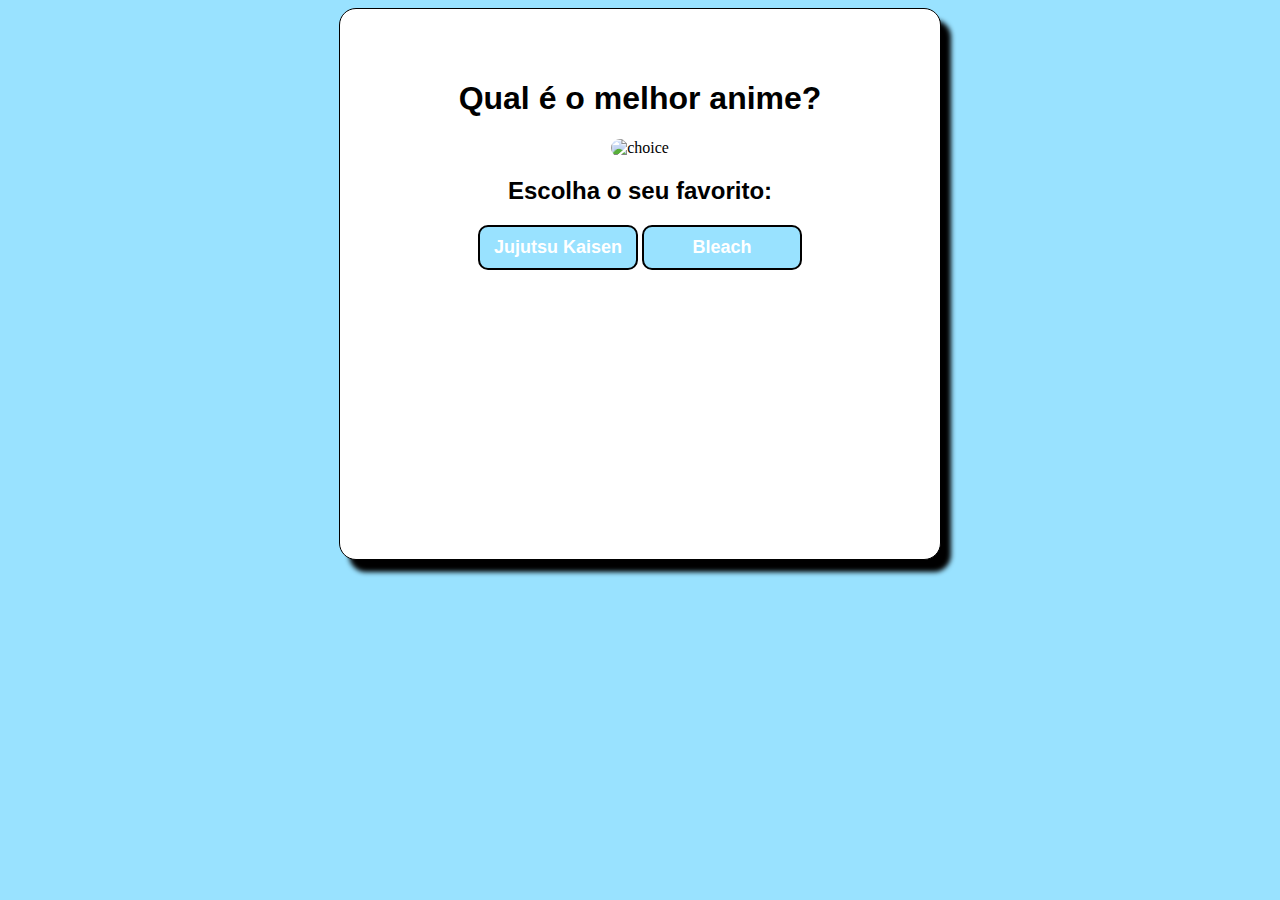
==== gatoru/index.html @ ef272501 "Add everything" ====
<!DOCTYPE html>
<html lang="en">
<head>
  <meta charset="UTF-8">
  <meta name="viewport" content="width=device-width, initial-scale=1.0">
  <link rel="stylesheet" href="./style.css">
  <title>Document</title>
</head>
<body>
  <div class="panel">
    <h1>Qual é o melhor anime?</h1>
    <img src="https://media.tenor.com/3gn-rfIITEEAAAAC/pill-red-sibarita-matrix.gif" alt="choice">
    <h2>Escolha o seu favorito:</h2>
    <button id="juju"><strong>Jujutsu Kaisen</strong></button>
    <button onmouseover="fuja()" id="ble"><strong>Bleach</strong></button>
  </div>
</body>
</html>
---- gatoru/style.css ----
body {
  display: flex;
  align-items: center;
  justify-content: center;
  background-color: #99e2ff;
}

h1, h2 {
  font-family:'Lucida Sans', 'Lucida Sans Regular', 'Lucida Grande', 'Lucida Sans Unicode', Geneva, Verdana, sans-serif
}

img {
  border-radius: 10px;
}

.panel {
  background-color:white;
  border: 1px solid black;
  border-radius: 17px;
  margin: auto;
  width: 600px;
  height: 500px;
  text-align: center;
  padding-top: 50px;
  box-shadow: 10px 12px 5px black;
}


#juju {
  font-family: 'Lucida Sans', 'Lucida Sans Regular', 'Lucida Grande', 'Lucida Sans Unicode', Geneva, Verdana, sans-serif;
  font-size: 18px;
  background-color: #99e2ff;
  color: white;
  border: 2px solid black;
  border-radius: 10px;
  width: 160px;
  padding-top: 10px;
  padding-bottom: 10px;

}

#ble {
  font-family: 'Lucida Sans', 'Lucida Sans Regular', 'Lucida Grande', 'Lucida Sans Unicode', Geneva, Verdana, sans-serif;
  font-size: 18px;
  background-color: #99e2ff;
  color: white;
  border: 2px solid black;
  border-radius: 10px;
  width: 160px;
  padding-top: 10px;
  padding-bottom: 10px;
}
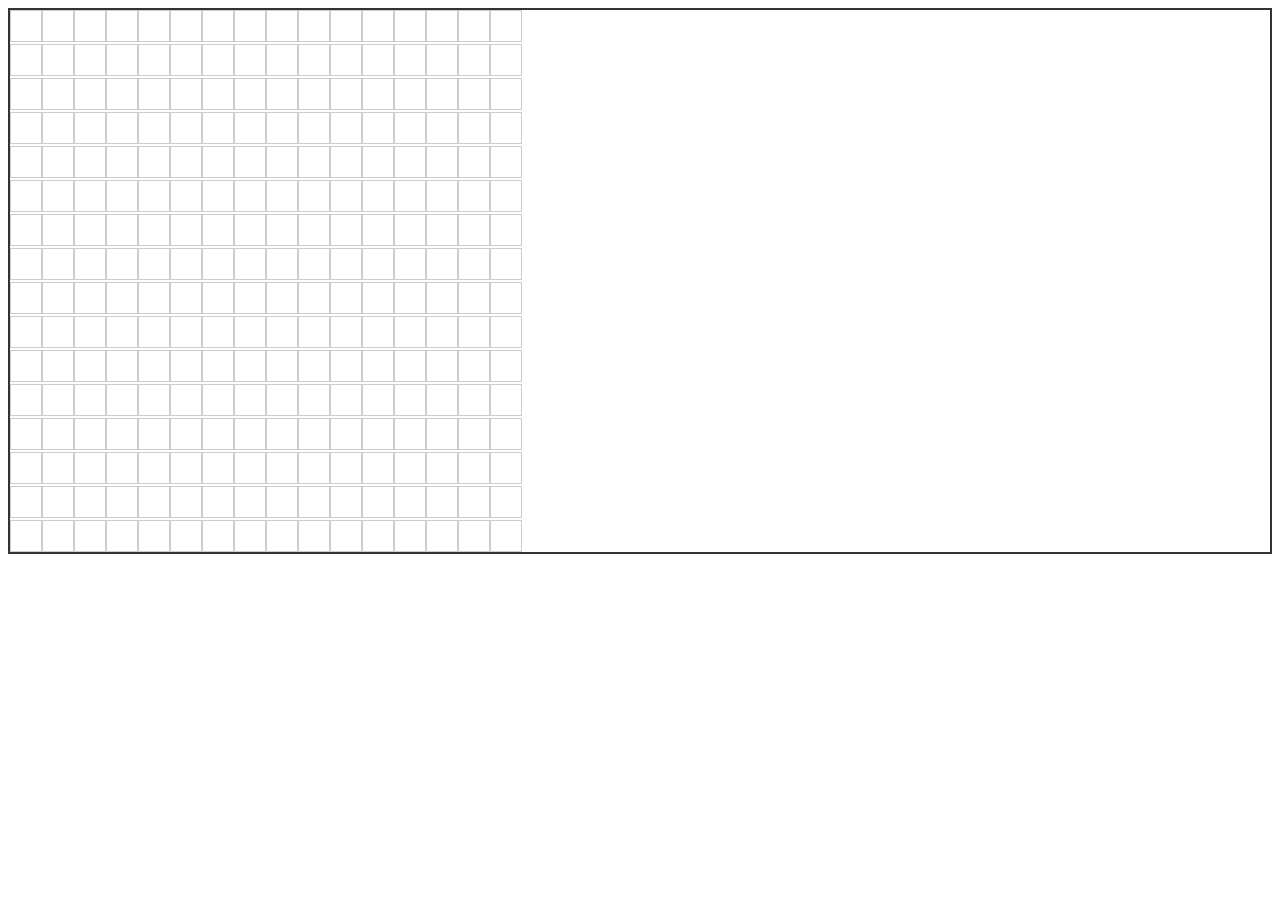
==== commit aec31879: "Adding too late" ====
--- a/gatoru/index.html
+++ b/gatoru/index.html
@@ -1,18 +1,13 @@
 <!DOCTYPE html>
 <html lang="en">
 <head>
-  <meta charset="UTF-8">
-  <meta name="viewport" content="width=device-width, initial-scale=1.0">
-  <link rel="stylesheet" href="./style.css">
-  <title>Document</title>
+    <meta charset="UTF-8">
+    <meta name="viewport" content="width=device-width, initial-scale=1.0">
+    <title>Simulador de Pintura</title>
+    <link rel="stylesheet" href="style.css">
 </head>
 <body>
-  <div class="panel">
-    <h1>Qual é o melhor anime?</h1>
-    <img src="https://media.tenor.com/3gn-rfIITEEAAAAC/pill-red-sibarita-matrix.gif" alt="choice">
-    <h2>Escolha o seu favorito:</h2>
-    <button id="juju"><strong>Jujutsu Kaisen</strong></button>
-    <button onmouseover="fuja()" id="ble"><strong>Bleach</strong></button>
-  </div>
+    <div id="container" class="grid"></div>
+    <script src="script.js"></script>
 </body>
-</html>+</html>
--- a/gatoru/style.css
+++ b/gatoru/style.css
@@ -1,52 +1,13 @@
-body {
-  display: flex;
-  align-items: center;
-  justify-content: center;
-  background-color: #99e2ff;
+.grid {
+  display: grid;
+  grid-template-columns: repeat(16, 30px); /* Defina o número de colunas e o tamanho dos blocos */
+  grid-gap: 2px; /* Espaço entre os blocos */
+  border: 2px solid #333; /* Borda da grade */
 }
 
-h1, h2 {
-  font-family:'Lucida Sans', 'Lucida Sans Regular', 'Lucida Grande', 'Lucida Sans Unicode', Geneva, Verdana, sans-serif
+.block {
+  width: 30px;
+  height: 30px;
+  background-color: white; /* Cor inicial dos blocos */
+  border: 1px solid #ccc; /* Borda dos blocos */
 }
-
-img {
-  border-radius: 10px;
-}
-
-.panel {
-  background-color:white;
-  border: 1px solid black;
-  border-radius: 17px;
-  margin: auto;
-  width: 600px;
-  height: 500px;
-  text-align: center;
-  padding-top: 50px;
-  box-shadow: 10px 12px 5px black;
-}
-
-
-#juju {
-  font-family: 'Lucida Sans', 'Lucida Sans Regular', 'Lucida Grande', 'Lucida Sans Unicode', Geneva, Verdana, sans-serif;
-  font-size: 18px;
-  background-color: #99e2ff;
-  color: white;
-  border: 2px solid black;
-  border-radius: 10px;
-  width: 160px;
-  padding-top: 10px;
-  padding-bottom: 10px;
-
-}
-
-#ble {
-  font-family: 'Lucida Sans', 'Lucida Sans Regular', 'Lucida Grande', 'Lucida Sans Unicode', Geneva, Verdana, sans-serif;
-  font-size: 18px;
-  background-color: #99e2ff;
-  color: white;
-  border: 2px solid black;
-  border-radius: 10px;
-  width: 160px;
-  padding-top: 10px;
-  padding-bottom: 10px;
-}